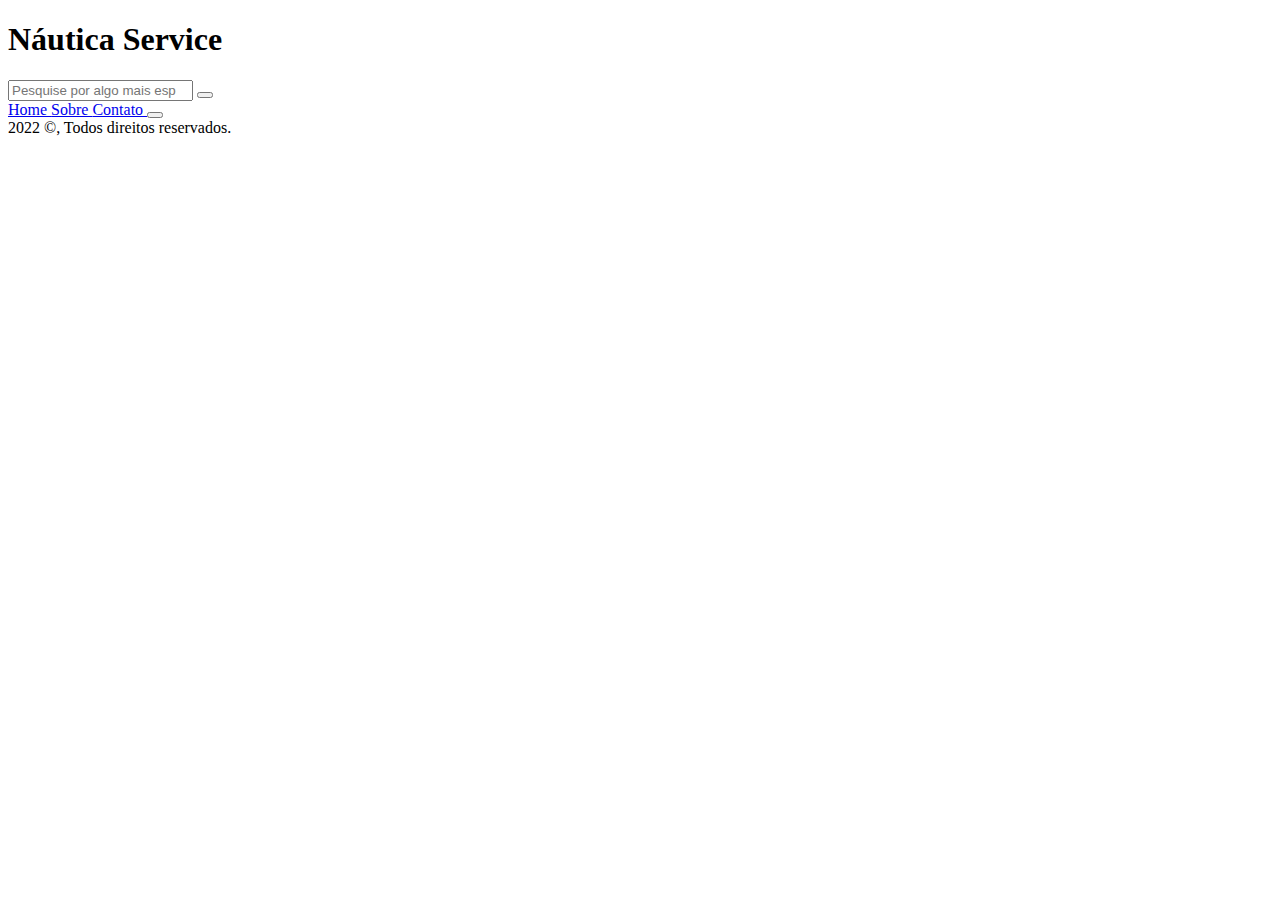
==== index.html @ f107a64a "Add files via upload" ====
<!DOCTYPE html>
<html lang="pt-br">
<head>
    <meta charset="UTF-8">
    <meta http-equiv="X-UA-Compatible" content="IE=edge">
    <meta name="viewport" content="width=device-width, initial-scale=1.0">
    <link rel="stylesheet" href="css/style.css">
    <link rel="stylesheet" href="https://cdnjs.cloudflare.com/ajax/libs/font-awesome/6.1.1/css/all.min.css" integrity="sha512-KfkfwYDsLkIlwQp6LFnl8zNdLGxu9YAA1QvwINks4PhcElQSvqcyVLLD9aMhXd13uQjoXtEKNosOWaZqXgel0g==" crossorigin="anonymous" referrerpolicy="no-referrer" />
    <link rel="preconnect" href="https://fonts.googleapis.com">
    <link rel="preconnect" href="https://fonts.gstatic.com" crossorigin>
    <link href="https://fonts.googleapis.com/css2?family=Titillium+Web:wght@300&display=swap" rel="stylesheet">
    <title>Náutica Usados</title>
</head>
    <body>
        <nav class="nav">
        <div class="nav-logo">
            <h1> Náutica Service </h1>
        </div>
        <div class="nav-search">
            <input type="search" class="search" placeholder="Pesquise por algo mais específico...">  
            <button class="btn-search"> <i class="fa fa-search"></i> </button>
        </div>
       <div class="nav-menu">
           <a href="#"> <i class="fa fa-home"></i> Home </a>
           <a href="#"> <i class="fa fa-user-circle"></i> Sobre </a>
           <a href="#"> <i class="fa fa-phone"></i> Contato </a>
            <acronym title="Ativar/Desativar Modo Escuro"> <button class="botaodm" onclick="toggleDarkMode()"> <i class="fa fa-sun"></i></button></acronym>
       </div>
    </nav>
    <main>
<!-- <div class="card">
    <img src="css/img1.jpg" width="400px" height="450px" class="img1">
    <br>
    <h3>Virabrequim Evinrude V6</h3>
    <h4>R$2.900,00</h2>
    <p>Virabrequim do motor Evinrude V6 </p>
    <button class="btn">Comprar</button>
    
</div> -->
</main>
<footer>
    2022 &copy;, Todos direitos reservados.
</footer>
</body>
</html>
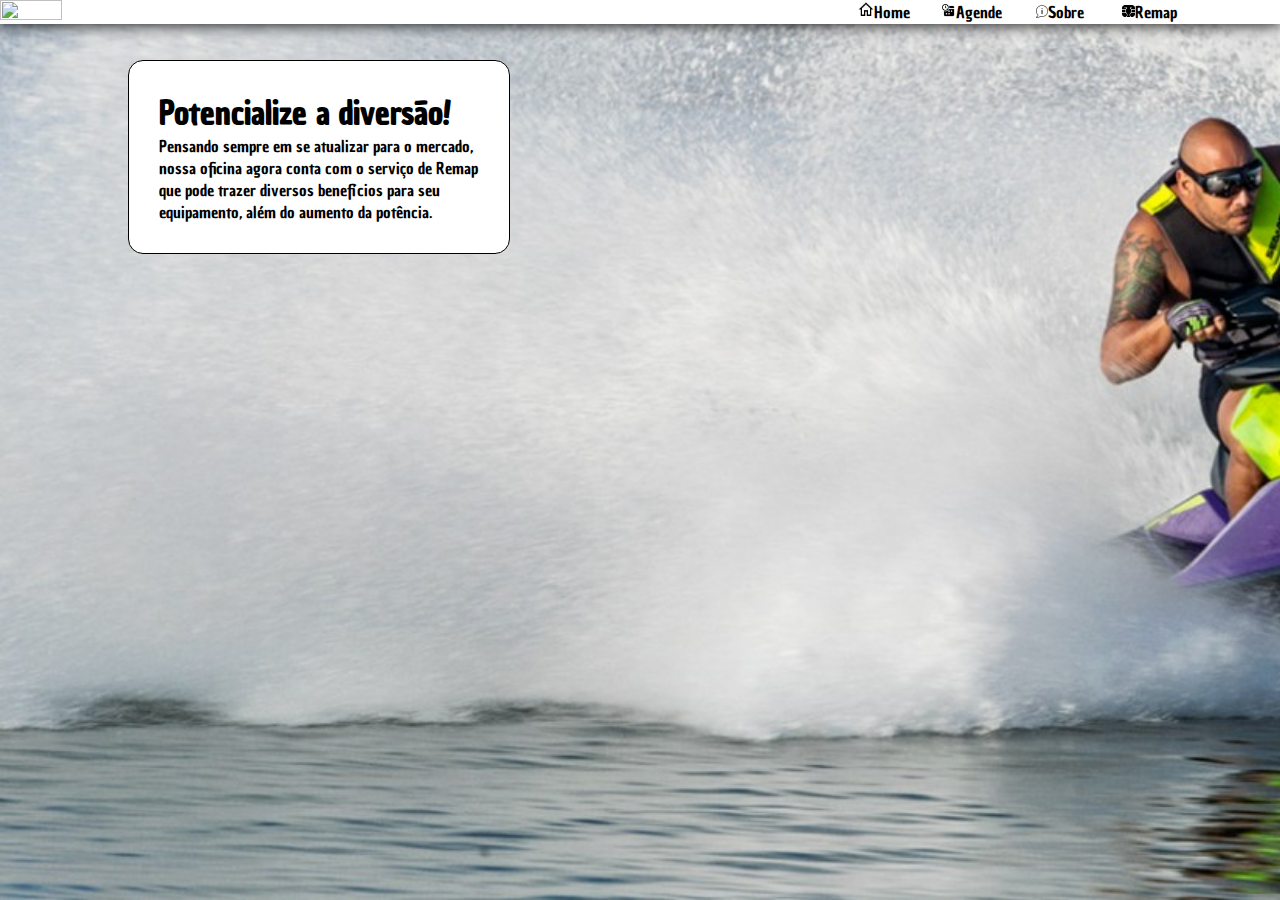
==== commit 9382c52c: "first commit" ====
--- a/index.html
+++ b/index.html
@@ -4,42 +4,34 @@
     <meta charset="UTF-8">
     <meta http-equiv="X-UA-Compatible" content="IE=edge">
     <meta name="viewport" content="width=device-width, initial-scale=1.0">
-    <link rel="stylesheet" href="css/style.css">
-    <link rel="stylesheet" href="https://cdnjs.cloudflare.com/ajax/libs/font-awesome/6.1.1/css/all.min.css" integrity="sha512-KfkfwYDsLkIlwQp6LFnl8zNdLGxu9YAA1QvwINks4PhcElQSvqcyVLLD9aMhXd13uQjoXtEKNosOWaZqXgel0g==" crossorigin="anonymous" referrerpolicy="no-referrer" />
+    <link rel="stylesheet" href="style.css">
+    <title>Náutica</title>
+    <link rel="icon" type="image/x-icon" href="img/barcoBranco2.png">
     <link rel="preconnect" href="https://fonts.googleapis.com">
-    <link rel="preconnect" href="https://fonts.gstatic.com" crossorigin>
-    <link href="https://fonts.googleapis.com/css2?family=Titillium+Web:wght@300&display=swap" rel="stylesheet">
-    <title>Náutica Usados</title>
+<link rel="preconnect" href="https://fonts.gstatic.com" crossorigin>
+<link href="https://fonts.googleapis.com/css2?family=Chau+Philomene+One&display=swap" rel="stylesheet">
 </head>
-    <body>
-        <nav class="nav">
-        <div class="nav-logo">
-            <h1> Náutica Service </h1>
+<body>
+    <header>
+        <div class="container">
+        <img src="img/nauticaG.png" height="33%" width="22%">
+        <nav>
+            <div class="links">
+            <a href="index.html"><img src="img/icon-home.png" height="80%" width="20%">Home</a>
+            <a href="agende.html"><img src="img/icon-agenda.png" height="80%" width="15%">Agende</a>
+            <a href="sobre.html"><img src="img/icon-sobre.png" height="80%" width="15%">Sobre</a>
+            <a href="remap.html"><img src="img/icon-remap.png" height="80%" width="15%">Remap</a>
         </div>
-        <div class="nav-search">
-            <input type="search" class="search" placeholder="Pesquise por algo mais específico...">  
-            <button class="btn-search"> <i class="fa fa-search"></i> </button>
+            </div>
         </div>
-       <div class="nav-menu">
-           <a href="#"> <i class="fa fa-home"></i> Home </a>
-           <a href="#"> <i class="fa fa-user-circle"></i> Sobre </a>
-           <a href="#"> <i class="fa fa-phone"></i> Contato </a>
-            <acronym title="Ativar/Desativar Modo Escuro"> <button class="botaodm" onclick="toggleDarkMode()"> <i class="fa fa-sun"></i></button></acronym>
-       </div>
-    </nav>
-    <main>
-<!-- <div class="card">
-    <img src="css/img1.jpg" width="400px" height="450px" class="img1">
+        </nav>
+    </header>
     <br>
-    <h3>Virabrequim Evinrude V6</h3>
-    <h4>R$2.900,00</h2>
-    <p>Virabrequim do motor Evinrude V6 </p>
-    <button class="btn">Comprar</button>
-    
-</div> -->
-</main>
-<footer>
-    2022 &copy;, Todos direitos reservados.
-</footer>
+    <br>
+    <div class="card">
+        <h1>Potencialize a diversão!</h1>
+        <p>Pensando  sempre em se atualizar para o mercado, nossa oficina agora conta com o serviço de Remap que pode trazer diversos benefícios para seu equipamento, além do aumento da potência.</p>
+    </div>
+
 </body>
-</html> +</html>--- a/style.css
+++ b/style.css
@@ -0,0 +1,55 @@
+*{
+    margin: 0;
+    padding: 0;
+}
+.container{
+display: flex;
+align-items: center;
+}
+nav{
+display: flex;
+justify-content:space-evenly;
+position: relative;
+left: 45%;
+}
+header{
+box-shadow: 0 0 1em;
+background-color: white;
+width: 100%;
+}
+body{
+background-image: url("img/bg.png");
+background-repeat: no-repeat;
+background-size:cover;
+background-attachment: fixed;
+}
+.card{
+background-color: white;
+border: solid 1px black;
+padding: 30px;
+width: 25%;
+height: fit-content;
+border-radius: 15px;
+position: relative;
+left: 10%;
+}
+.card h1{
+    font-family: 'Chau Philomene One', sans-serif;
+}
+.card p{
+    font-family: 'Chau Philomene One', sans-serif;
+}
+a{
+    font-family: 'Chau Philomene One', sans-serif;
+    color: black;
+    text-decoration: none;
+    transition: 0.5s;
+}
+a:hover{
+    color: rgb(8, 76, 184);
+    text-decoration: underline;
+}
+.links{
+display: flex;
+align-items: center;
+}